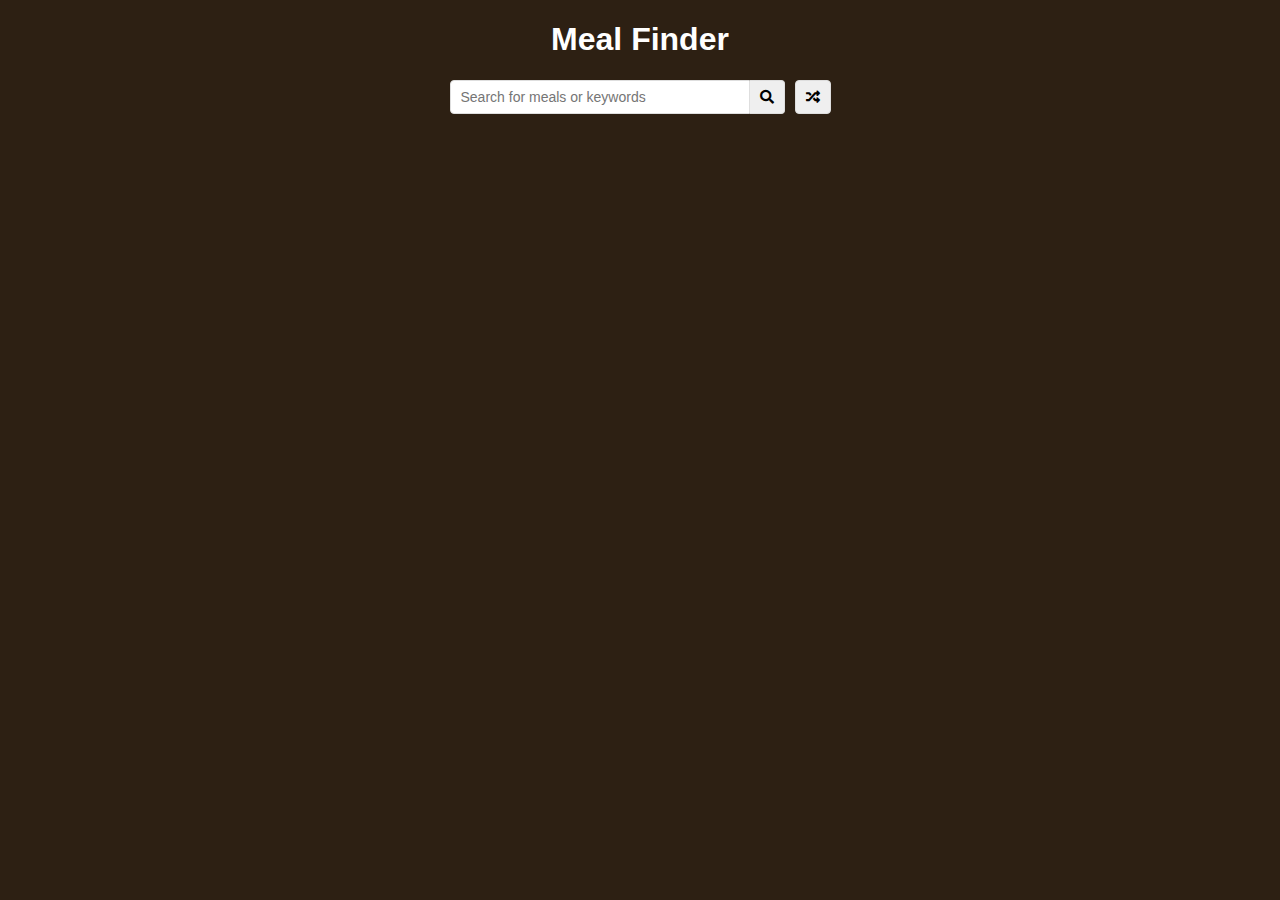
==== meal-finder/index.html @ d4987450 "meal finder first commit" ====
<!DOCTYPE html>
<html lang="en">
	<head>
		<meta charset="UTF-8" />
		<meta name="viewport" content="width=device-width, initial-scale=1.0" />
		<meta http-equiv="X-UA-Compatible" content="ie=edge" />
		<link
			rel="stylesheet"
			href="https://cdnjs.cloudflare.com/ajax/libs/font-awesome/5.10.2/css/all.min.css"
		/>
		<link rel="stylesheet" href="style.css" />
		<title>Meal Finder</title>
	</head>
	<body>
		<div class="container">
			<h1>Meal Finder</h1>
			<div class="flex">
				<form class="flex" id="submit">
					<input
						type="text"
						id="search"
						placeholder="Search for meals or keywords"
					/>
					<button class="search-btn" type="submit">
						<i class="fas fa-search"></i>
					</button>
				</form>
				<button class="random-btn" id="random">
					<i class="fas fa-random"></i>
				</button>
			</div>

			<div id="result-heading"></div>
			<div id="meals" class="meals"></div>
			<div id="single-meal"></div>
		</div>

		<script src="script.js"></script>
	</body>
</html>
---- meal-finder/style.css ----
* {
  box-sizing: border-box;
}

body {
  background: #2d2013;
  color: #fff;
  font-family: Verdana, Geneva, Tahoma, sans-serif;
  margin: 0;
}

.container {
  margin: auto;
  max-width: 800px;
  display: flex;
  flex-direction: column;
  align-items: center;
  justify-content: center;
  text-align: center;
}

.flex {
  display: flex;
}

input,
button {
  border: 1px solid #dedede;
  border-top-left-radius: 4px;
  border-bottom-left-radius: 4px;
  font-size: 14px;
  padding: 8px 10px;
  margin: 0;
}

input[type='text'] {
  width: 300px;
}

.search-btn {
  cursor: pointer;
  border-left: 0;
  border-radius: 0;
  border-top-right-radius: 4px;
  border-bottom-right-radius: 4px;
}

.random-btn {
  cursor: pointer;
  margin-left: 10px;
  border-top-right-radius: 4px;
  border-bottom-right-radius: 4px;
}

.meals {
  display: grid;
  grid-template-columns: repeat(4, 1fr);
  grid-gap: 20px;
  margin-top: 20px;
}

.meal {
  cursor: pointer;
  position: relative;
  height: 180px;
  width: 180px;
  text-align: center;
}

.meal img {
  width: 100%;
  height: 100%;
  border: 4px #fff solid;
  border-radius: 2px;
}

.meal-info {
  position: absolute;
  top: 0;
  left: 0;
  height: 100%;
  width: 100%;
  background: rgba(0, 0, 0, 0.7);
  display: flex;
  align-items: center;
  justify-content: center;
  transition: opacity 0.2s ease-in;
  opacity: 0;
}

.meal:hover .meal-info {
  opacity: 1;
}

.single-meal {
  margin: 30px auto;
  width: 70%;
}

.single-meal img {
  width: 300px;
  margin: 15px;
  border: 4px #fff solid;
  border-radius: 2px;
}

.single-meal-info {
  margin: 20px;
  padding: 10px;
  border: 2px #e09850 dashed;
  border-radius: 5px;
}

.single-meal p {
  margin: o;
  letter-spacing: 0.5px;
  line-height: 1.5;
}

.single-meal ul {
  padding-left: 0;
  list-style-type: none;
}

.single-meal ul li {
  border: 1px solid #ededed;
  border-radius: 5px;
  background-color: #fff;
  display: inline-block;
  color: #2d2013;
  font-size: 12px;
  font-weight: bold;
  padding: 5px;
  margin: 0 5px 5px 0;
}

@media (max-width: 800px) {
  .meals {
    grid-template-columns: repeat(3, 1fr);
  }
}
@media (max-width: 700px) {
  .meals {
    grid-template-columns: repeat(2, 1fr);
  }

  .meal {
    height: 200px;
    width: 200px;
  }
}
@media (max-width: 500px) {
  input[type='text'] {
    width: 100%;
  }

  .meals {
    grid-template-columns: 1fr;
  }

  .meal {
    height: 300px;
    width: 300px;
  }
}
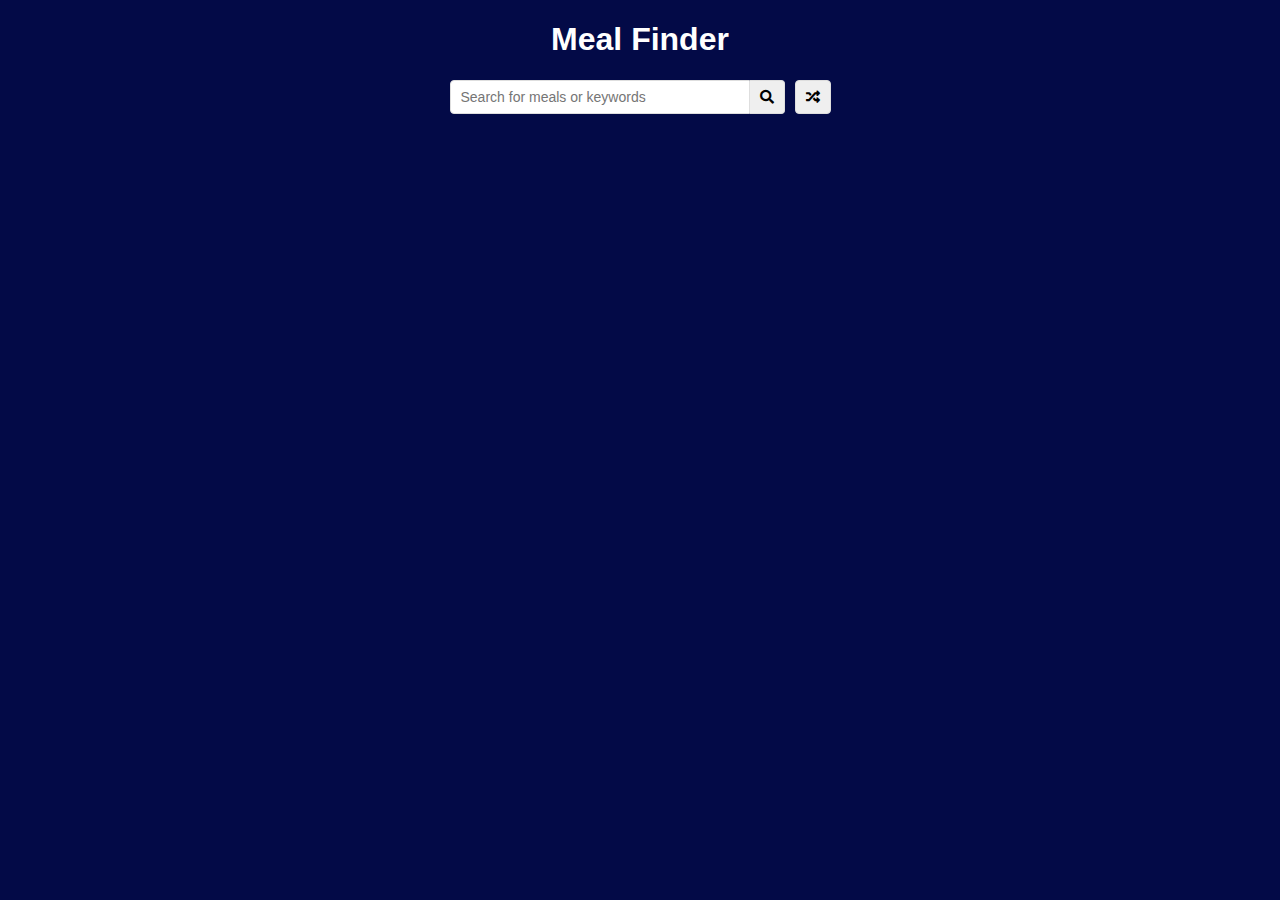
==== commit e0b64e47: "Merge pull request #8 from billy-mccoll/meal-finder" ====
--- a/meal-finder/index.html
+++ b/meal-finder/index.html
@@ -11,6 +11,7 @@
 		<link rel="stylesheet" href="style.css" />
 		<title>Meal Finder</title>
 	</head>
+
 	<body>
 		<div class="container">
 			<h1>Meal Finder</h1>
--- a/meal-finder/style.css
+++ b/meal-finder/style.css
@@ -3,7 +3,7 @@
 }
 
 body {
-  background: #2d2013;
+  background: #030a47;
   color: #fff;
   font-family: Verdana, Geneva, Tahoma, sans-serif;
   margin: 0;
